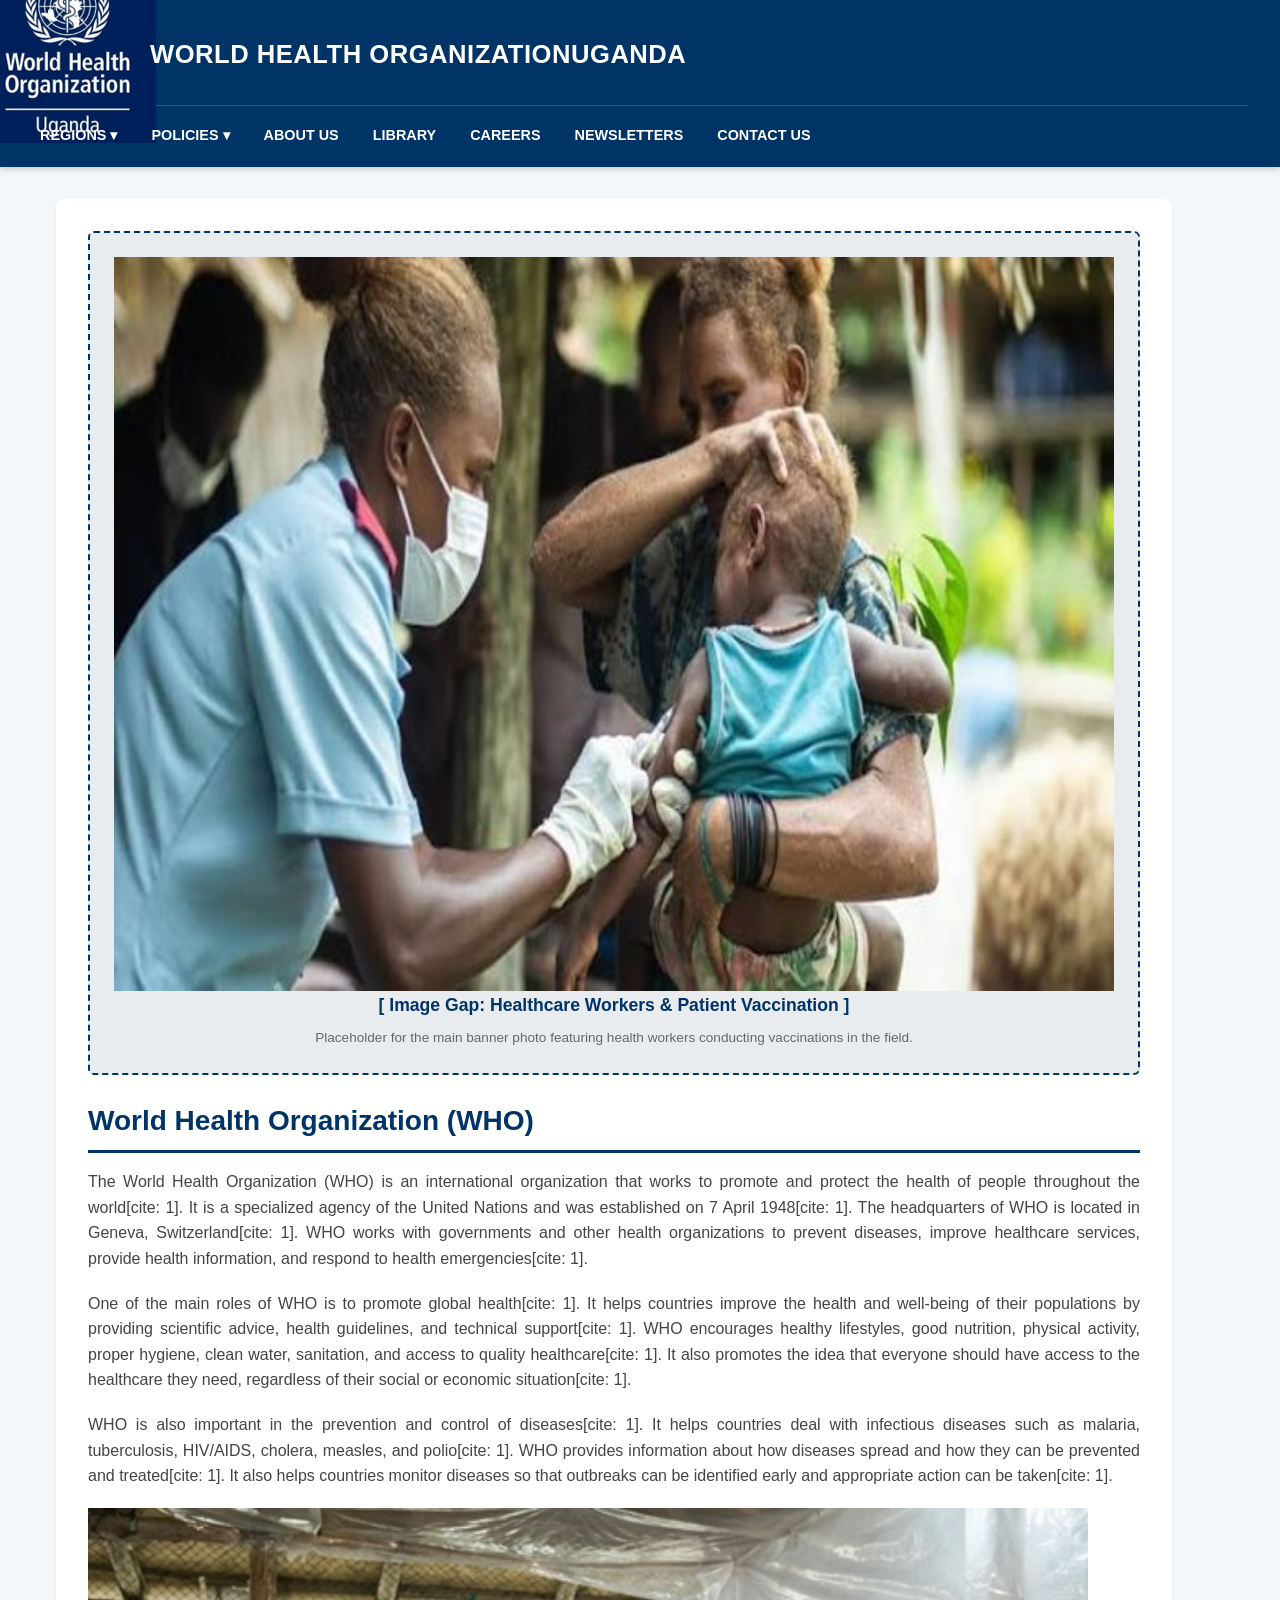
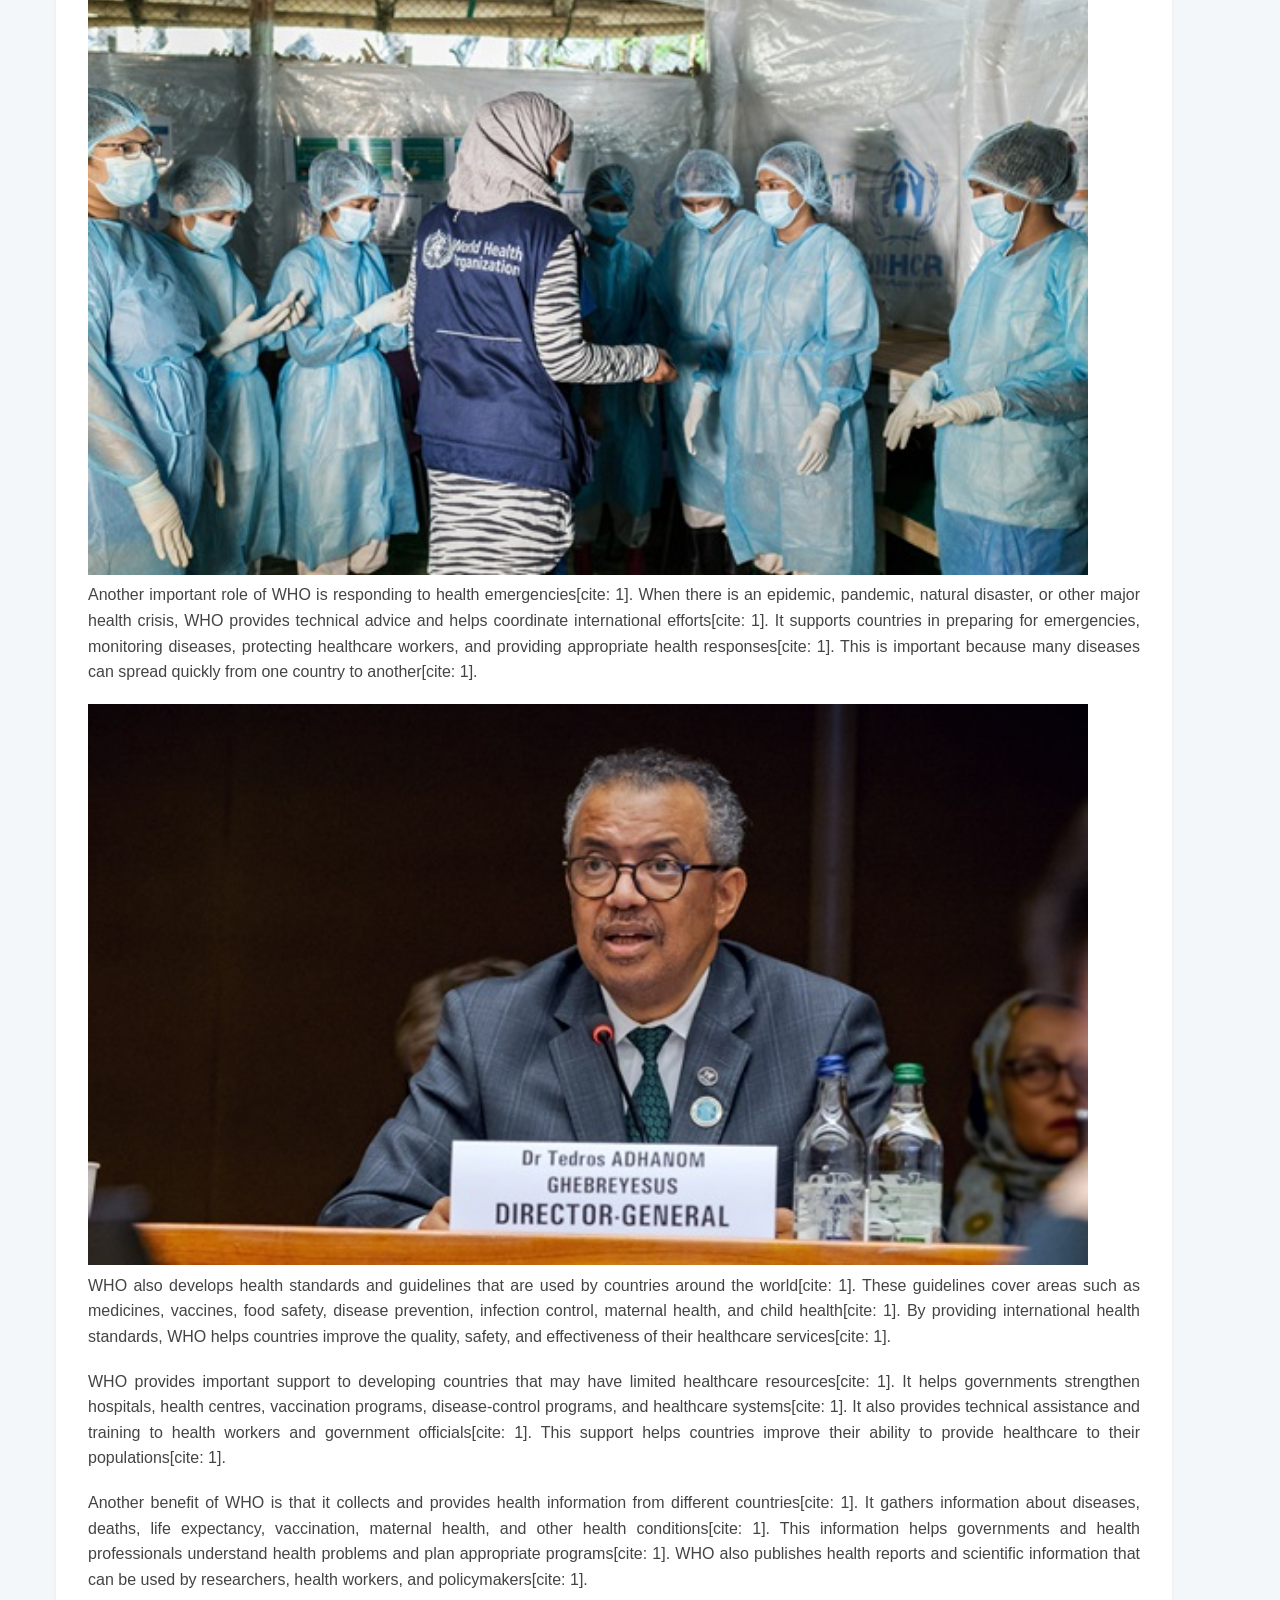
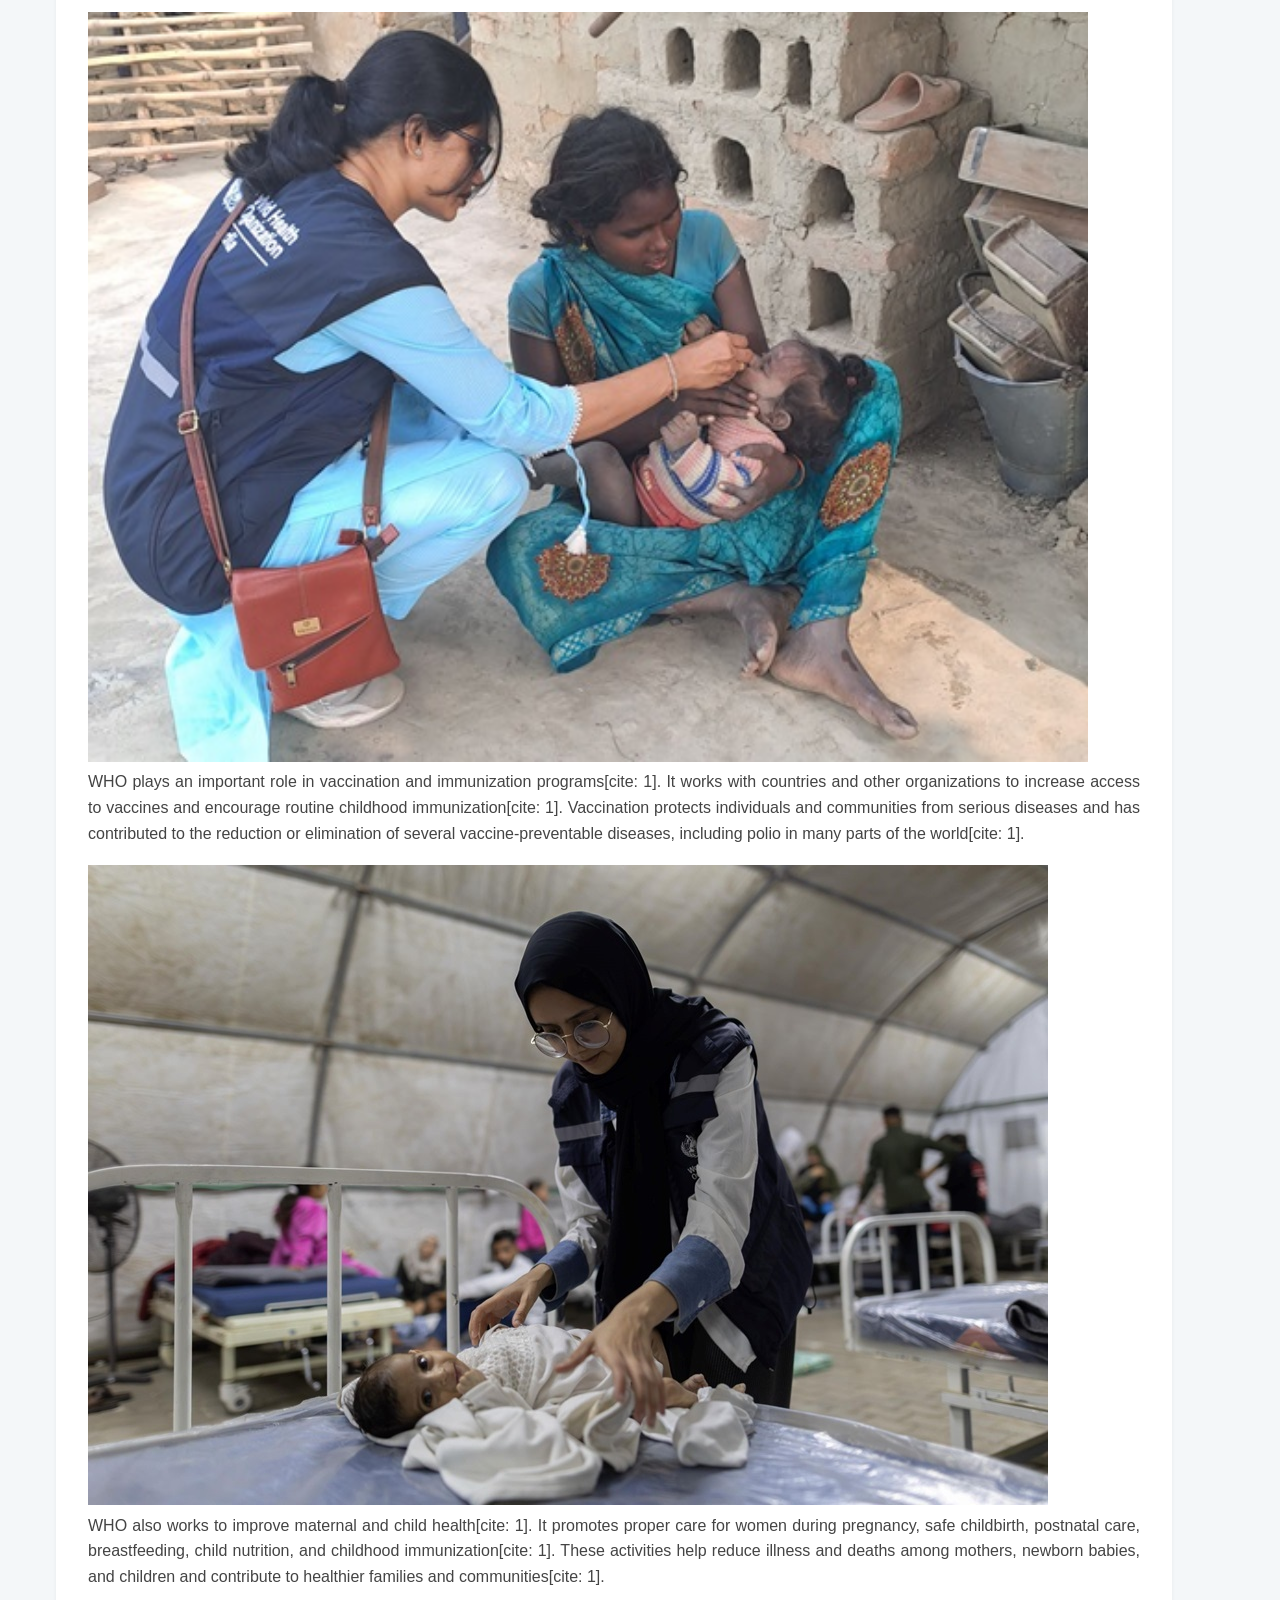
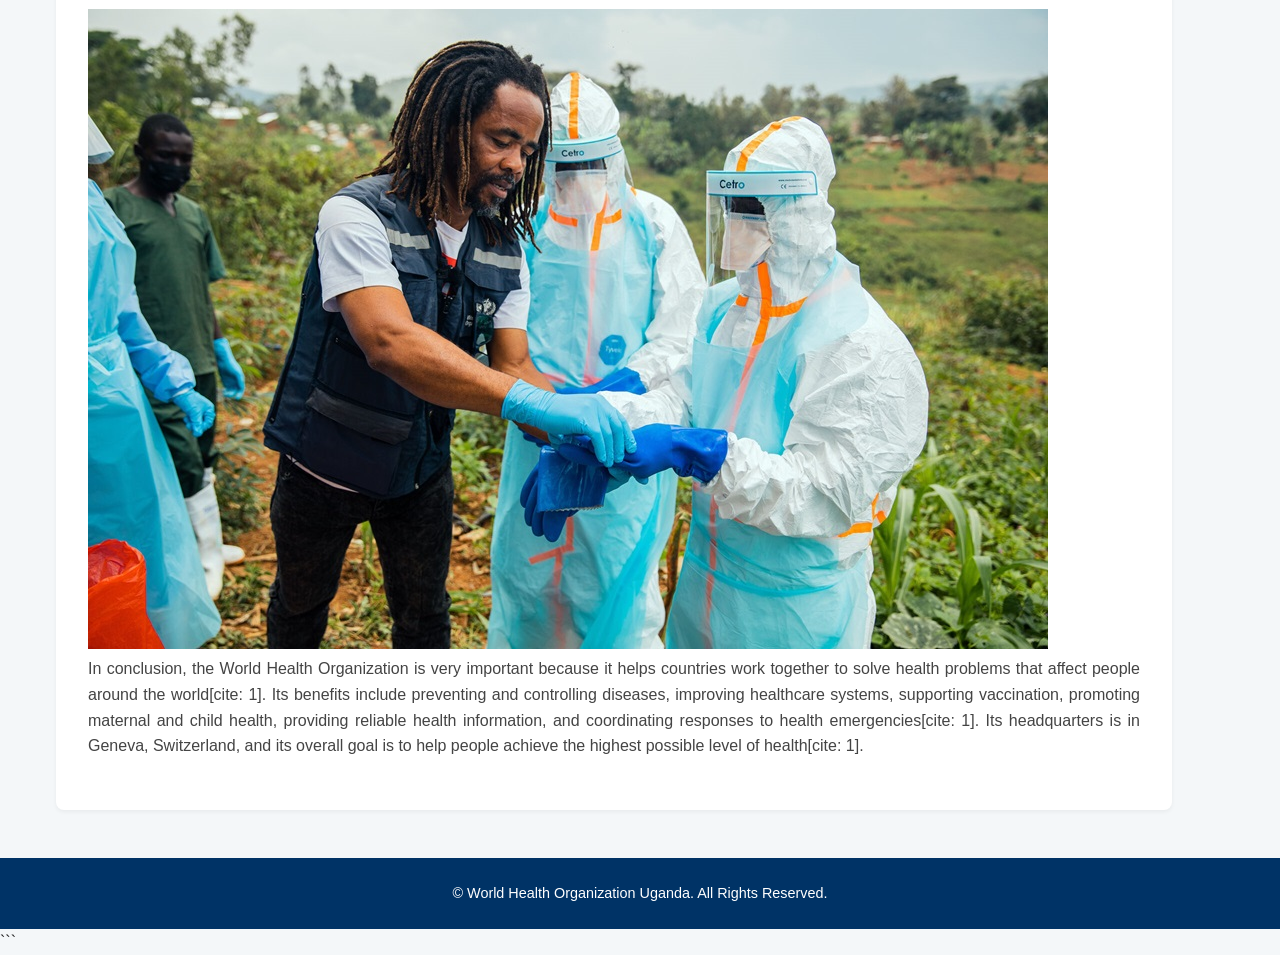
==== index.html @ 55728b0a "commit" ====
<!DOCTYPE html>
<html lang="en">
<head>
  <meta charset="UTF-8">
  <meta name="viewport" content="width=device-width, initial-scale=1.0">
  <title>World Health Organization - Uganda</title>
  <link rel="stylesheet" href="sytle.css">
</head>
<body>

  <!-- Header Section -->
  <header>
    <div class="header-top">
      <!-- Image Gap 1: Logo -->
      <div class="brand-logo-slot">
        <img src="image/LOGO.png">
      </div>
      <br>
      <br>

      <div class="brand-title">
        <h1>World Health OrganizationUganda</h1>
      </div>
    </div>
    
    <!-- Navigation Links & Dropdowns -->
    <nav>
      <ul>
        <li class="nav-item">
          <a href="#">REGIONS &#9662;</a>
          <div class="dropdown">
            <a href="#">AFRICA</a>
            <a href="#">AMERICA</a>
          </div>
        </li>
        <li class="nav-item">
          <a href="#">POLICIES &#9662;</a>
          <div class="dropdown">
            <a href="#">ETHICS</a>
            <a href="#">CYBER SECURITY</a>
          </div>
        </li>
        <li><a href="#">ABOUT US</a></li>
        <li><a href="#">LIBRARY</a></li>
        <li><a href="#">CAREERS</a></li>
        <li><a href="#">NEWSLETTERS</a></li>
        <li><a href="#">CONTACT US</a></li>
      </ul>
      

      
    </nav>

  </header>

  <!-- Content Container -->
  <div class="container">
    
    <!-- Main Text Section -->
    <main>
      <!-- Image Gap 2: Header/Banner Image -->
      <div class="image-slot">
        <img src="image/Picture2.jpg" alt="pic2" class="pic">
        <span>[ Image Gap: Healthcare Workers & Patient Vaccination ]</span>
        <p>Placeholder for the main banner photo featuring health workers conducting vaccinations in the field.</p>
      </div>

      <h2>World Health Organization (WHO)</h2>

      <p>The World Health Organization (WHO) is an international organization that works to promote and protect the health of people throughout the world[cite: 1]. It is a specialized agency of the United Nations and was established on 7 April 1948[cite: 1]. The headquarters of WHO is located in Geneva, Switzerland[cite: 1]. WHO works with governments and other health organizations to prevent diseases, improve healthcare services, provide health information, and respond to health emergencies[cite: 1].</p>

      <p>One of the main roles of WHO is to promote global health[cite: 1]. It helps countries improve the health and well-being of their populations by providing scientific advice, health guidelines, and technical support[cite: 1]. WHO encourages healthy lifestyles, good nutrition, physical activity, proper hygiene, clean water, sanitation, and access to quality healthcare[cite: 1]. It also promotes the idea that everyone should have access to the healthcare they need, regardless of their social or economic situation[cite: 1].</p>

      <p>WHO is also important in the prevention and control of diseases[cite: 1]. It helps countries deal with infectious diseases such as malaria, tuberculosis, HIV/AIDS, cholera, measles, and polio[cite: 1]. WHO provides information about how diseases spread and how they can be prevented and treated[cite: 1]. It also helps countries monitor diseases so that outbreaks can be identified early and appropriate action can be taken[cite: 1].</p>
      <div>
        <img src="image/pic8.jpg" alt="pic8" class="pic">
      <p>Another important role of WHO is responding to health emergencies[cite: 1].
         When there is an epidemic, pandemic, natural disaster, or other major health crisis, 
         WHO provides technical advice and helps coordinate international efforts[cite: 1].
         It supports countries in preparing for emergencies, monitoring diseases, protecting healthcare workers, and providing appropriate health responses[cite: 1].
         This is important because many diseases can spread quickly from one country to another[cite: 1].</p>
      </div>
     <div>
      <img src="image/pic7.jpg" alt="pic7" class="pic">
      <p>WHO also develops health standards and guidelines that are used by countries around the world[cite: 1].
         These guidelines cover areas such as medicines, vaccines, food safety, disease prevention, infection control, maternal health, and child health[cite: 1]. 
         By providing international health standards, WHO helps countries improve the quality, safety, and effectiveness of their healthcare services[cite: 1].</p>
     </div>
      <p>WHO provides important support to developing countries that may have limited healthcare resources[cite: 1]. It helps governments strengthen hospitals, health centres, vaccination programs, disease-control programs, and healthcare systems[cite: 1]. It also provides technical assistance and training to health workers and government officials[cite: 1]. This support helps countries improve their ability to provide healthcare to their populations[cite: 1].</p>

      <p>Another benefit of WHO is that it collects and provides health information from different countries[cite: 1]. It gathers information about diseases, deaths, life expectancy, vaccination, maternal health, and other health conditions[cite: 1]. This information helps governments and health professionals understand health problems and plan appropriate programs[cite: 1]. WHO also publishes health reports and scientific information that can be used by researchers, health workers, and policymakers[cite: 1].</p>
      <div>
        <img src="image/pic6.jpg" alt="pic6" class="pic">
      <p>WHO plays an important role in vaccination and immunization programs[cite: 1]. It works with countries and other organizations to increase access to vaccines and encourage routine childhood immunization[cite: 1]. Vaccination protects individuals and communities from serious diseases and has contributed to the reduction or elimination of several vaccine-preventable diseases, including polio in many parts of the world[cite: 1].</p>
      </div>
     <div>
      <img src="image/pic5.jpg" alt="pic5">
      <p>WHO also works to improve maternal and child health[cite: 1]. It promotes proper care for women during pregnancy, safe childbirth, postnatal care, breastfeeding, child nutrition, and childhood immunization[cite: 1]. These activities help reduce illness and deaths among mothers, newborn babies, and children and contribute to healthier families and communities[cite: 1].</p>
     </div>
      <div>
       <img src="image/pic4.jpg" alt="pic4">
     <p>In conclusion, the World Health Organization is very important because it helps countries work together to solve health problems that affect people around the world[cite: 1]. Its benefits include preventing and controlling diseases, improving healthcare systems, supporting vaccination, promoting maternal and child health, providing reliable health information, and coordinating responses to health emergencies[cite: 1]. Its headquarters is in Geneva, Switzerland, and its overall goal is to help people achieve the highest possible level of health[cite: 1].</p>
      </div>
          </main>

    <!-- Sidebar Section -->
  

  </div>

  <!-- Footer -->
  <footer>
    <p>&copy; World Health Organization Uganda. All Rights Reserved.</p>
  </footer>

</body>
</html>

```
---- sytle.css ----
/* CSS Reset & General Styles */
    * {
      box-sizing: border-box;
      margin: 0;
      padding: 0;
    }

    body {
      font-family: 'Segoe UI', Tahoma, Geneva, Verdana, sans-serif;
      line-height: 1.6;
      color: #222222;
      background-color: #f4f7f9;
    }

    /* Header & Navigation Bar */
    header {
      background-color: #003366;
      color: #ffffff;
      padding: 1.2rem 2rem;
      box-shadow: 0 2px 6px rgba(0, 0, 0, 0.2);
    }

    .header-top {
      display: flex;
      align-items: center;
      gap: 1.5rem;
      padding-bottom: 1rem;
      border-bottom: 1px solid rgba(255, 255, 255, 0.2);
    }

    .brand-logo-slot {
      width: 70px;
      height: 70px;
      background-color: #ffffff;
      color: #003366;
      border: 2px dashed #99ccff;
      border-radius: 6px;
      display: flex;
      align-items: center;
      justify-content: center;
      font-weight: bold;
      font-size: 0.75rem;
      text-align: center;
      padding: 5px;
    }

    .brand-title h1 {
      font-size: 1.6rem;
      text-transform: uppercase;
      letter-spacing: 0.5px;
    }

    .brand-title span {
      display: block;
      font-size: 1.1rem;
      font-weight: 300;
      color: #b3d9ff;
    }

    nav {
      margin-top: 1rem;
      padding: px
      ;
    }

    nav ul {
      display: flex;
      list-style: none;
      gap: 18px;
      flex-wrap: wrap;
    }

    .nav-item {
      position: relative;
    }

    nav a {
      color: #ffffff;
      text-decoration: none;
      font-weight: 600;
      font-size: 0.9rem;
      padding: 4px 8px;
      transition: color 0.2s ease-in-out;
      text-align: left;
      
    }

    nav a:hover {
      color: #99ccff;
    }

    .dropdown {
      display: none;
      position: absolute;
      top: 100%;
      left: 0;
      background-color: #004080;
      min-width: 150px;
      box-shadow: 0 4px 8px rgba(0,0,0,0.2);
      z-index: 100;
      border-radius: 4px;
      margin-top: 4px;
    }

    .dropdown a {
      display: block;
      padding: 8px 12px;
      border-bottom: 1px solid rgba(255, 255, 255, 0.1);
    }

    .nav-item:hover .dropdown {
      display: block;
    }

    /* Page Layout Grid */
    .container {
      max-width: 1200px;
      margin: 2rem auto;
      padding: 0 1rem;
      display: grid;
      grid-template-columns: 2.2fr 1fr;
      gap: 2rem;
    }

    /* Main Article Content */
    main {
      background: #ffffff;
      padding: 2rem;
      border-radius: 8px;
      box-shadow: 0 2px 4px rgba(0,0,0,0.05);
    }

    main h2 {
      color: #003366;
      margin-bottom: 1rem;
      font-size: 1.75rem;
      border-bottom: 3px solid #003366;
      padding-bottom: 0.4rem;
    }

    main p {
      margin-bottom: 1.2rem;
      color: #444444;
      text-align: justify;
      font-size: 1rem;
    }

    /* Image Slots / Placeholders */
    .image-slot {
      background-color: #e9ecef;
      border: 2px dashed #003366;
      border-radius: 6px;
      display: flex;
      flex-direction: column;
      align-items: center;
      justify-content: center;
      color: #003366;
      text-align: center;
      padding: 1.5rem;
      margin-bottom: 1.5rem;
      min-height: 250px;
    }

    .image-slot.small {
      min-height: 180px;
    }

    .image-slot span {
      font-weight: bold;
      font-size: 1.1rem;
      margin-bottom: 0.5rem;
    }

    .image-slot p {
      font-size: 0.85rem;
      color: #666;
      margin-bottom: 0;
      text-align: center;
    }

    /* Sidebar Content */
    aside {
      display: flex;
      flex-direction: column;
      gap: 1.5rem;
    }

    .toll-free-box {
      background-color: #e6f0fa;
      border: 2px solid #006699;
      padding: 1.5rem;
      border-radius: 8px;
      text-align: center;
    }

    .toll-free-box h4 {
      color: #003366;
      font-size: 1.1rem;
      margin-bottom: 0.5rem;
      letter-spacing: 0.5px;
    }

    .toll-free-number {
      font-size: 1.5rem;
      font-weight: bold;
      color: #006699;
    }

    .card {
      background: #ffffff;
      border-radius: 8px;
      padding: 1.5rem;
      box-shadow: 0 2px 4px rgba(0,0,0,0.05);
      border-top: 4px solid #003366;
    }

    /* Footer */
    footer {
      background-color: #003366;
      color: #ffffff;
      text-align: center;
      padding: 1.5rem;
      margin-top: 3rem;
      font-size: 0.9rem;
    }

    /* Responsive adjustments */
    @media (max-width: 850px) {
      .container {
        grid-template-columns: 1fr;
      }

      .header-top {
        flex-direction: column;
        align-items: flex-start;
      }
      .logo{
        top: 25px;
      }
       
    

    }

    .pic{
      width: 1000px;
      height: auto;
    }
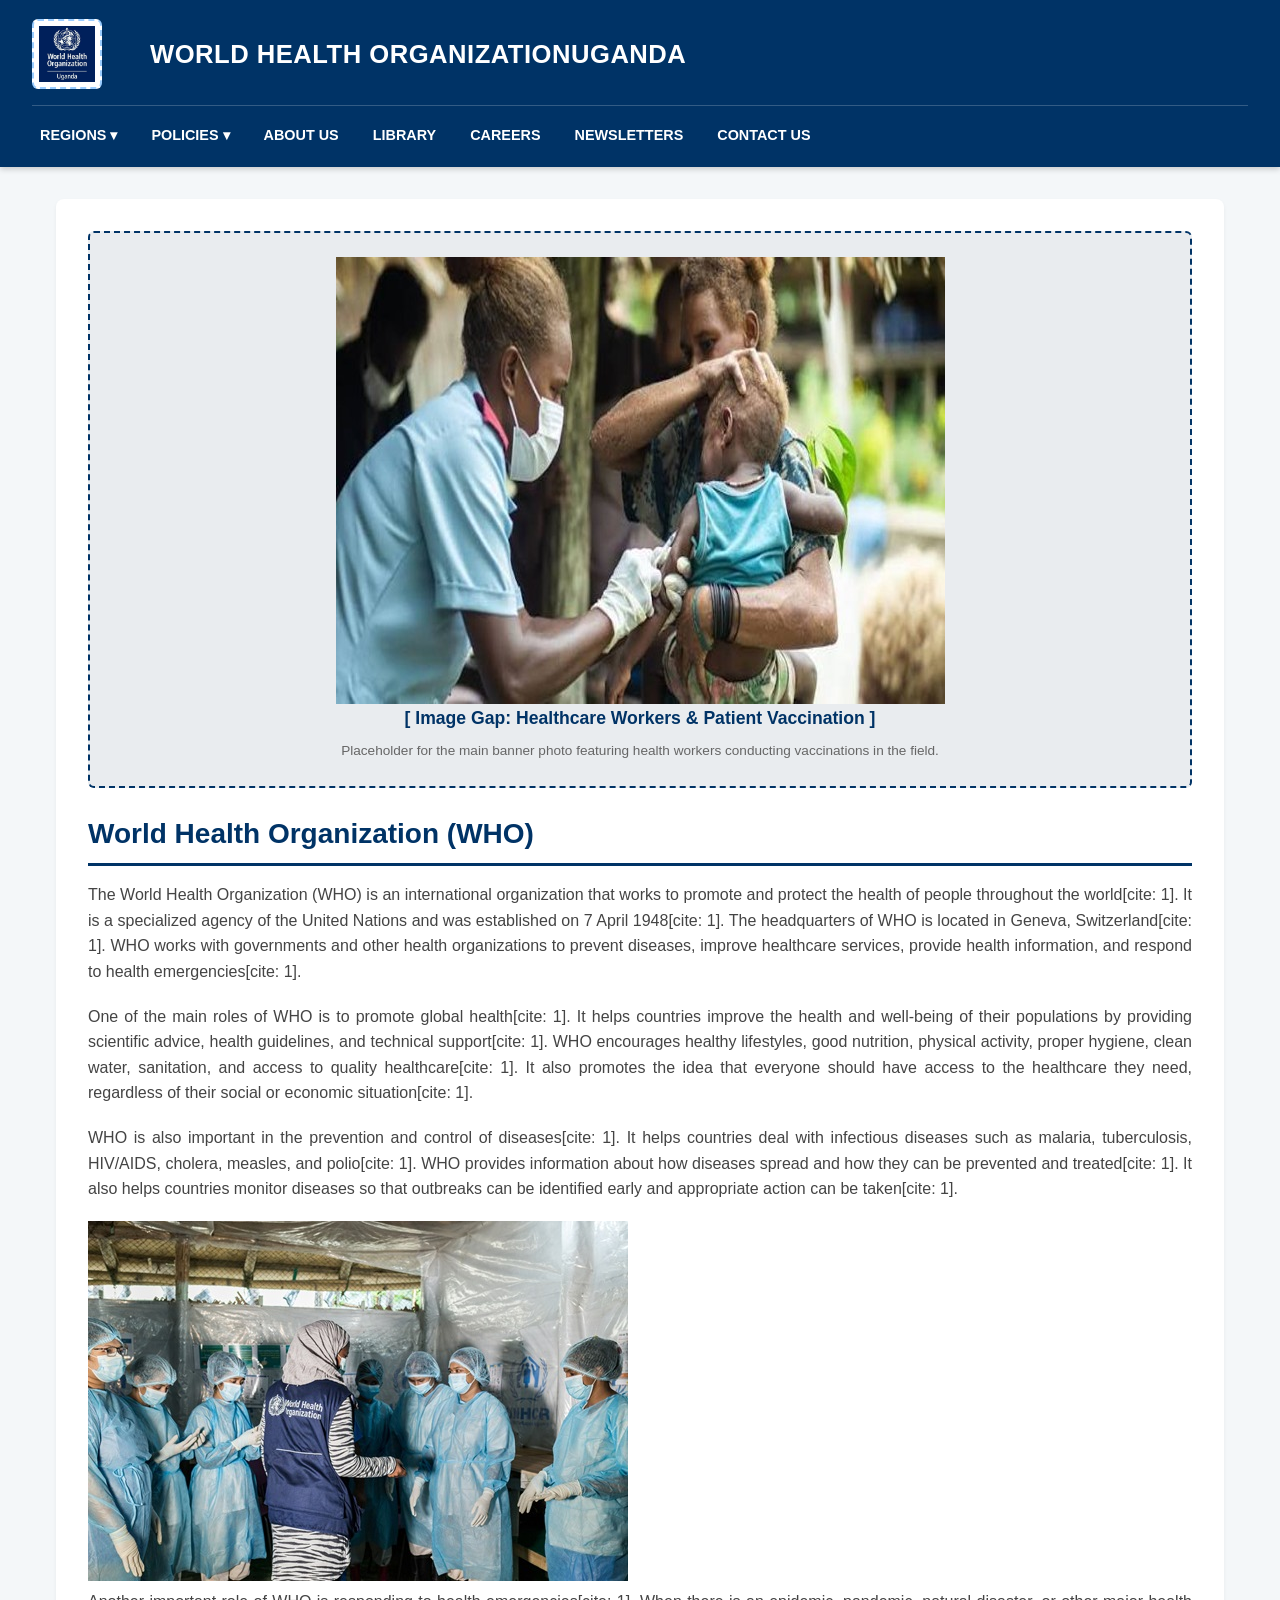
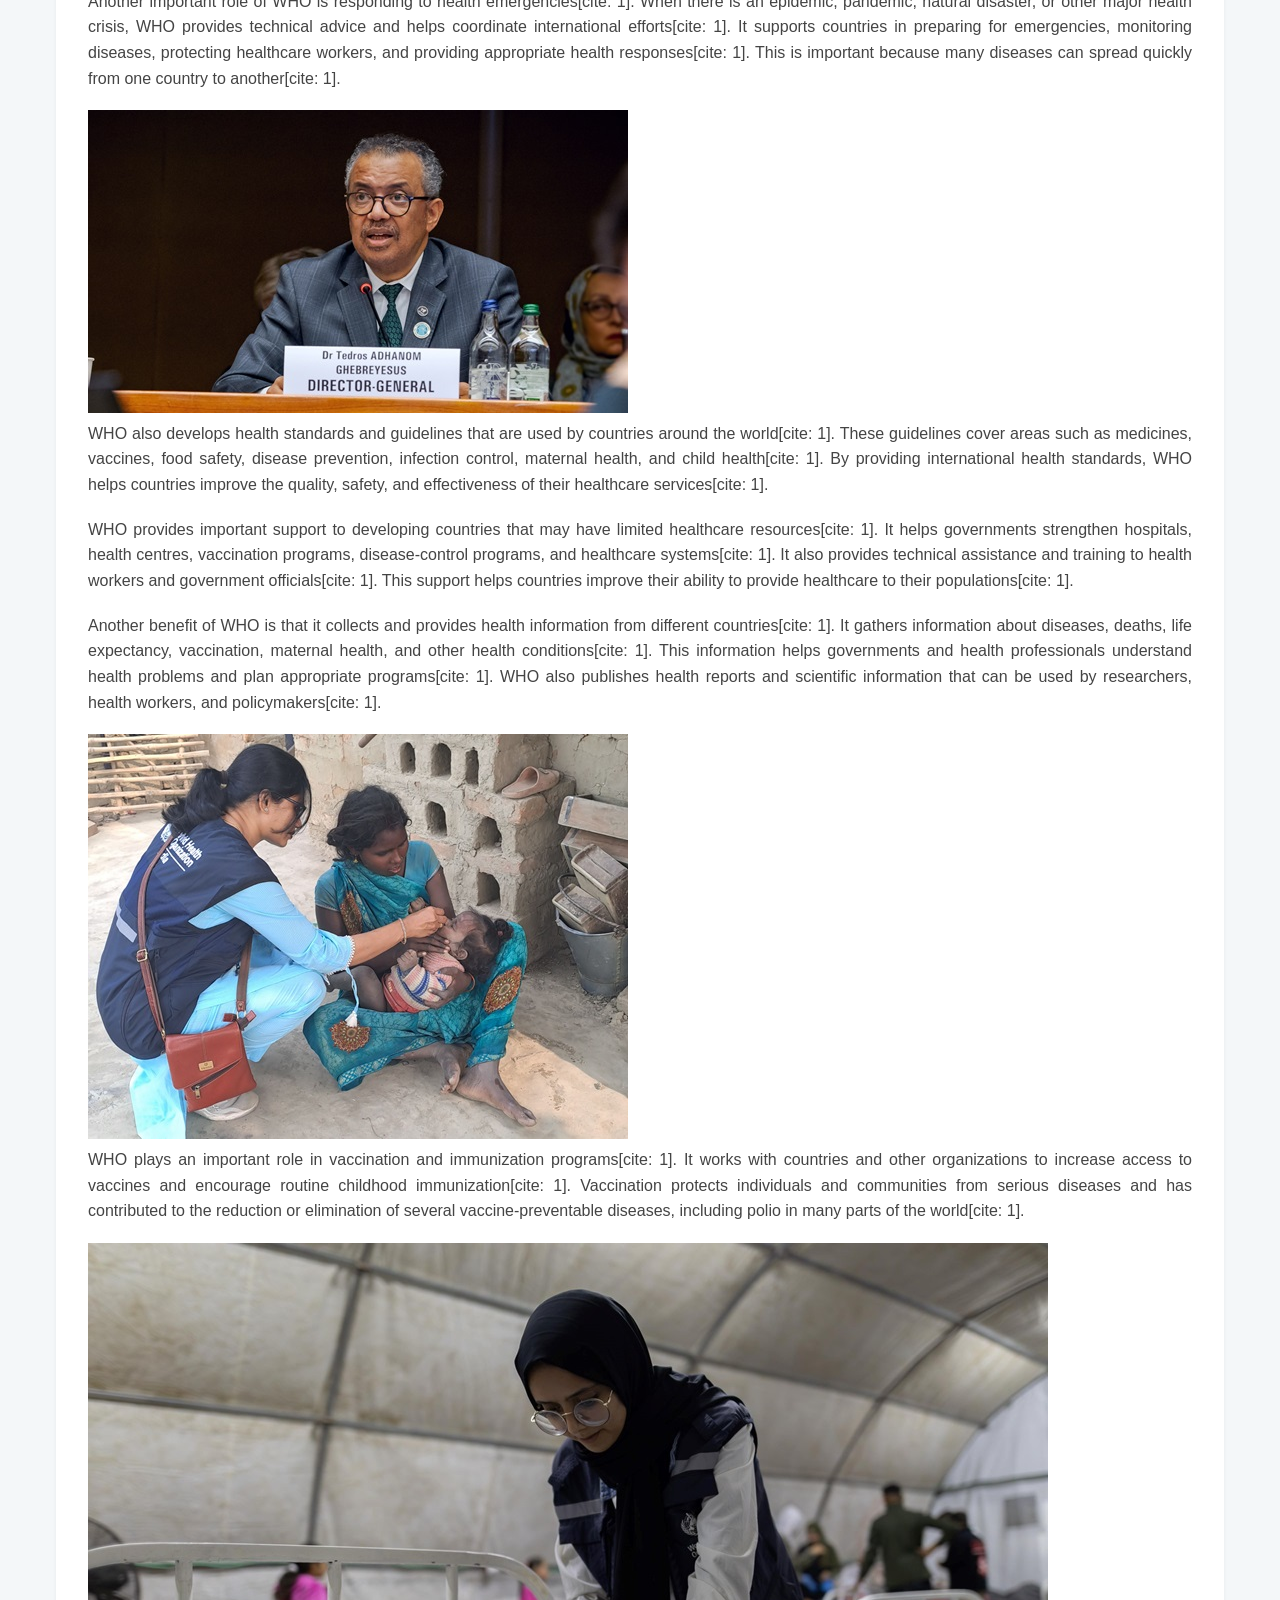
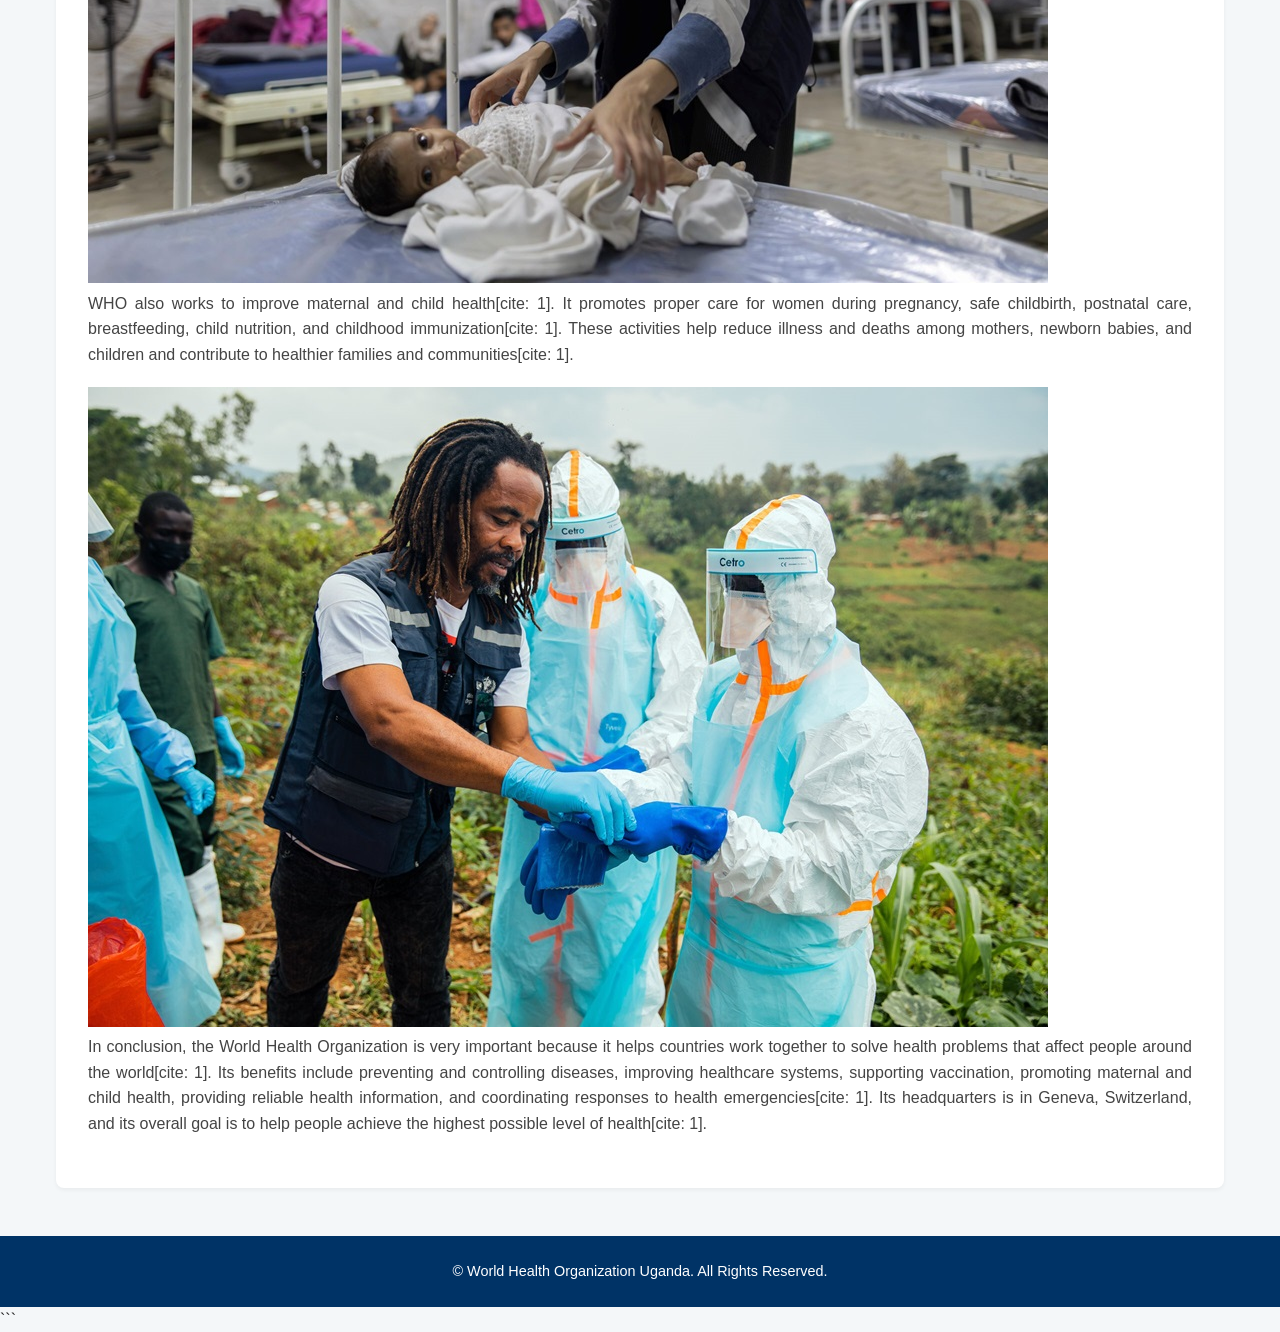
==== commit 47e9bc4b: "commit" ====
--- a/index.html
+++ b/index.html
@@ -40,8 +40,8 @@
             <a href="#">CYBER SECURITY</a>
           </div>
         </li>
-        <li><a href="#">ABOUT US</a></li>
-        <li><a href="#">LIBRARY</a></li>
+        <li><a href="about us.html">ABOUT US</a></li>
+        <li><a href="library.html">LIBRARY</a></li>
         <li><a href="#">CAREERS</a></li>
         <li><a href="#">NEWSLETTERS</a></li>
         <li><a href="#">CONTACT US</a></li>
--- a/sytle.css
+++ b/sytle.css
@@ -59,8 +59,7 @@
 
     nav {
       margin-top: 1rem;
-      padding: px
-      ;
+      
     }
 
     nav ul {
@@ -242,7 +241,44 @@
 
     }
 
-    .pic{
-      width: 1000px;
-      height: auto;
-    }+    
+
+/* ===== Shared additions for all pages ===== */
+.brand-logo-slot img { max-width: 100%; max-height: 100%; object-fit: contain; }
+
+/* Pages with only a main column fill the full width */
+.container > main:only-child { grid-column: 1 / -1; }
+
+nav a[aria-current="page"] { color: #99ccff; border-bottom: 2px solid #99ccff; }
+
+main h3 { color: #003366; font-size: 1.25rem; margin: 1.5rem 0 0.75rem; }
+main h4 { color: #003366; font-size: 1.05rem; margin-bottom: 0.4rem; }
+main ul { margin: 0 0 1.2rem 1.5rem; color: #444444; }
+main li { margin-bottom: 0.4rem; }
+main a { color: #006699; }
+main a:hover { color: #003366; }
+
+.about-image { margin-bottom: 1.5rem; text-align: center; }
+.about-image img { max-width: 100%; height: auto; border-radius: 6px; }
+.image-caption { font-size: 0.85rem; color: #666666; font-style: italic; text-align: center !important; margin-top: 0.4rem; }
+
+.card-grid { display: grid; grid-template-columns: repeat(auto-fit, minmax(220px, 1fr)); gap: 1rem; margin-bottom: 1.5rem; }
+.info-card { background: #f4f7f9; border-top: 4px solid #003366; border-radius: 8px; padding: 1.2rem; }
+.info-card h3, .info-card h4 { margin: 0 0 0.4rem; font-size: 1.05rem; }
+.info-card p { margin: 0; font-size: 0.92rem; text-align: left; }
+
+.notice { background: #e6f0fa; border-left: 4px solid #006699; padding: 0.8rem 1rem; border-radius: 4px; font-size: 0.9rem; text-align: left !important; }
+
+.site-form { display: flex; flex-direction: column; gap: 0.5rem; max-width: 560px; margin-bottom: 1.5rem; }
+.site-form label { font-weight: 600; color: #003366; font-size: 0.9rem; }
+.site-form input, .site-form textarea { padding: 0.6rem 0.8rem; border: 1px solid #99a9b8; border-radius: 4px; font: inherit; }
+.site-form input:focus, .site-form textarea:focus { outline: 2px solid #006699; border-color: #006699; }
+.site-form button { align-self: flex-start; margin-top: 0.5rem; background: #003366; color: #ffffff; border: 0; padding: 0.7rem 1.6rem; border-radius: 4px; font-weight: 600; cursor: pointer; }
+.site-form button:hover { background: #004080; }
+
+.issue-list { list-style: none; margin-left: 0; }
+.issue-list li { background: #f4f7f9; border-left: 4px solid #003366; padding: 0.8rem 1rem; border-radius: 4px; }
+.issue-list span { color: #666666; font-size: 0.9rem; }
+
+/* Keep body images inside the content area (replaces fixed 1000px width) */
+.pic { max-width: 100%; height: auto; }
